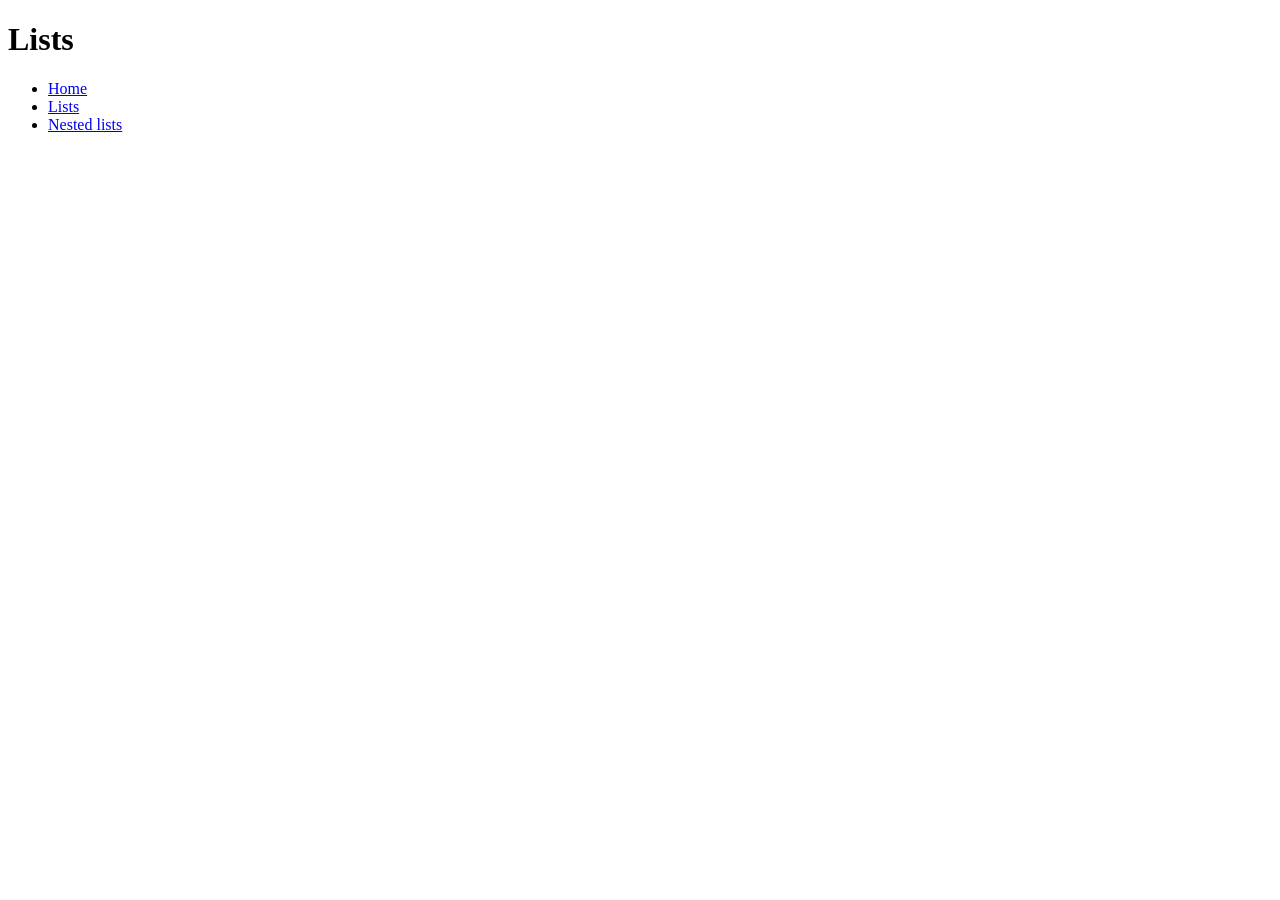
==== flat-list.html @ 996767d2 "stubs out all the pages" ====
<!DOCTYPE html>
<html lang="en">

<head>
    <meta charset="utf-8">
    <title>lists</title>
    <link rel="stylesheet" href=styles.css">
</head>

<body>
    <h1>Lists</h1>
    <ul>
        <li>
            <a href="index.html">Home</a>
        </li>

        <li>
            <a href="flat-list.html" >Lists</a>
        </li>

        <li>
            <a href="nested-list.html">Nested lists</a>
        </li>
    </ul>
</body>




</html>
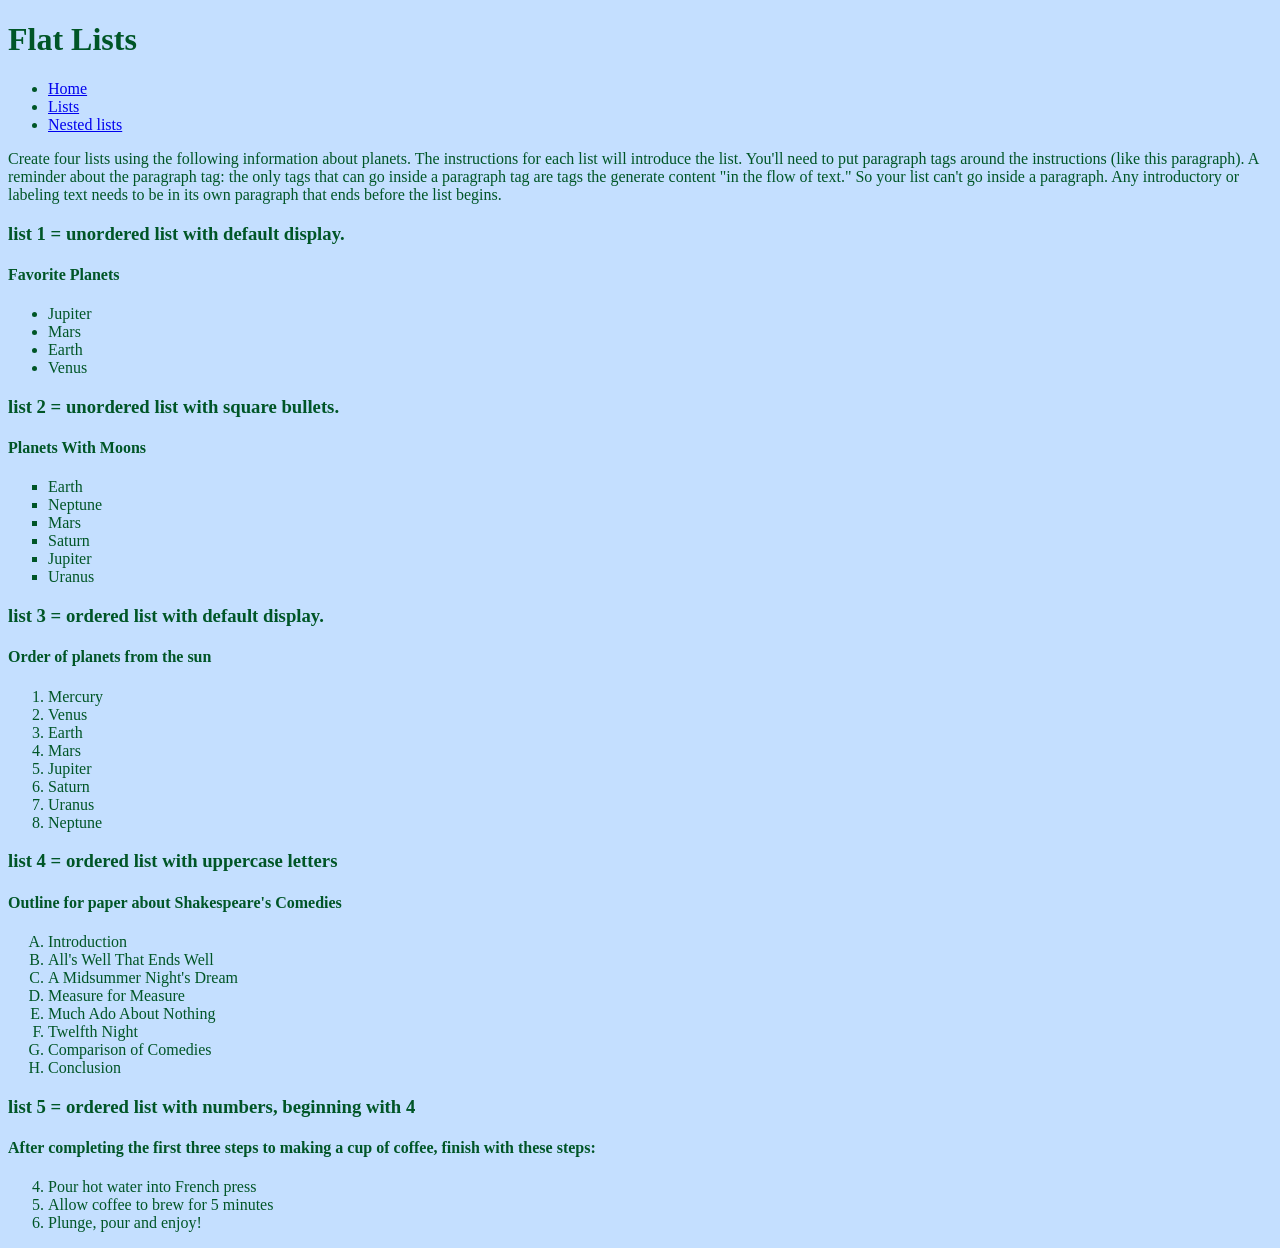
==== commit e51ebe33: "finished flat list" ====
--- a/flat-list.html
+++ b/flat-list.html
@@ -3,12 +3,12 @@
 
 <head>
     <meta charset="utf-8">
-    <title>lists</title>
-    <link rel="stylesheet" href=styles.css">
+    <title>flat lists</title>
+    <link rel="stylesheet" href="styles.css">
 </head>
 
 <body>
-    <h1>Lists</h1>
+    <h1>Flat Lists</h1>
     <ul>
         <li>
             <a href="index.html">Home</a>
@@ -22,9 +22,78 @@
             <a href="nested-list.html">Nested lists</a>
         </li>
     </ul>
+
+<p>Create four lists using the following information about planets. The instructions for each list will introduce the list. You'll need to put paragraph tags around the instructions (like this paragraph). A reminder about the paragraph tag: the only tags that can go inside a paragraph tag are tags the generate content "in the flow of text." So your list can't go inside a paragraph. Any introductory or labeling text needs to be in its own paragraph that ends before the list begins.</p>
+
+<h3>list 1 = unordered list with default display.</h3>
+
+    <h4>Favorite Planets</h4>
+
+<ul>
+    <li>Jupiter</li>
+    <li>Mars</li>
+    <li>Earth</li>
+    <li>Venus</li>
+</ul>
+
+
+<h3>list 2 = unordered list with square bullets.</h3>
+
+    <h4>Planets With Moons</h4>
+
+<ul class="square-list">
+    <li>Earth</li>
+    <li>Neptune</li>
+    <li>Mars</li>
+    <li>Saturn</li>
+    <li>Jupiter</li>
+    <li>Uranus</li>
+</ul>
+
+
+<h3>list 3 = ordered list with default display.</h3>
+
+<h4>Order of planets from the sun</h4>
+
+<ol>
+    <li>Mercury</li>
+    <li>Venus</li>
+    <li>Earth</li>
+    <li>Mars</li>
+    <li>Jupiter</li>
+    <li>Saturn</li>
+    <li>Uranus</li>
+    <li>Neptune</li>
+</ol>
+
+
+<h3>list 4 = ordered list with uppercase letters</h3>
+
+    <h4>Outline for paper about Shakespeare's Comedies</h4>
+
+<ol class="letter-list">
+    <li>Introduction</li>
+    <li>All's Well That Ends Well</li>
+    <li>A Midsummer Night's Dream</li>
+    <li>Measure for Measure</li>
+    <li>Much Ado About Nothing</li>
+    <li>Twelfth Night</li>
+    <li>Comparison of Comedies</li>
+    <li>Conclusion</li>
+</ol>
+
+
+<h3>list 5 = ordered list with numbers, beginning with 4</h3>
+
+<h4>After completing the first three steps to making a cup of coffee, finish with these steps:</h4>
+
+<ol start="4">
+    <li>Pour hot water into French press</li>
+    <li>Allow coffee to brew for 5 minutes</li>
+    <li>Plunge, pour and enjoy!</li>
+</ol>
+
 </body>
 
 
-
-
 </html>
--- a/styles.css
+++ b/styles.css
@@ -0,0 +1,11 @@
+html{
+    background-color: rgb(196, 223, 255);
+    color:rgb(0, 86, 39);
+}
+
+.square-list{
+    list-style-type: square;
+}
+.letter-list{
+    list-style-type: upper-alpha;
+}
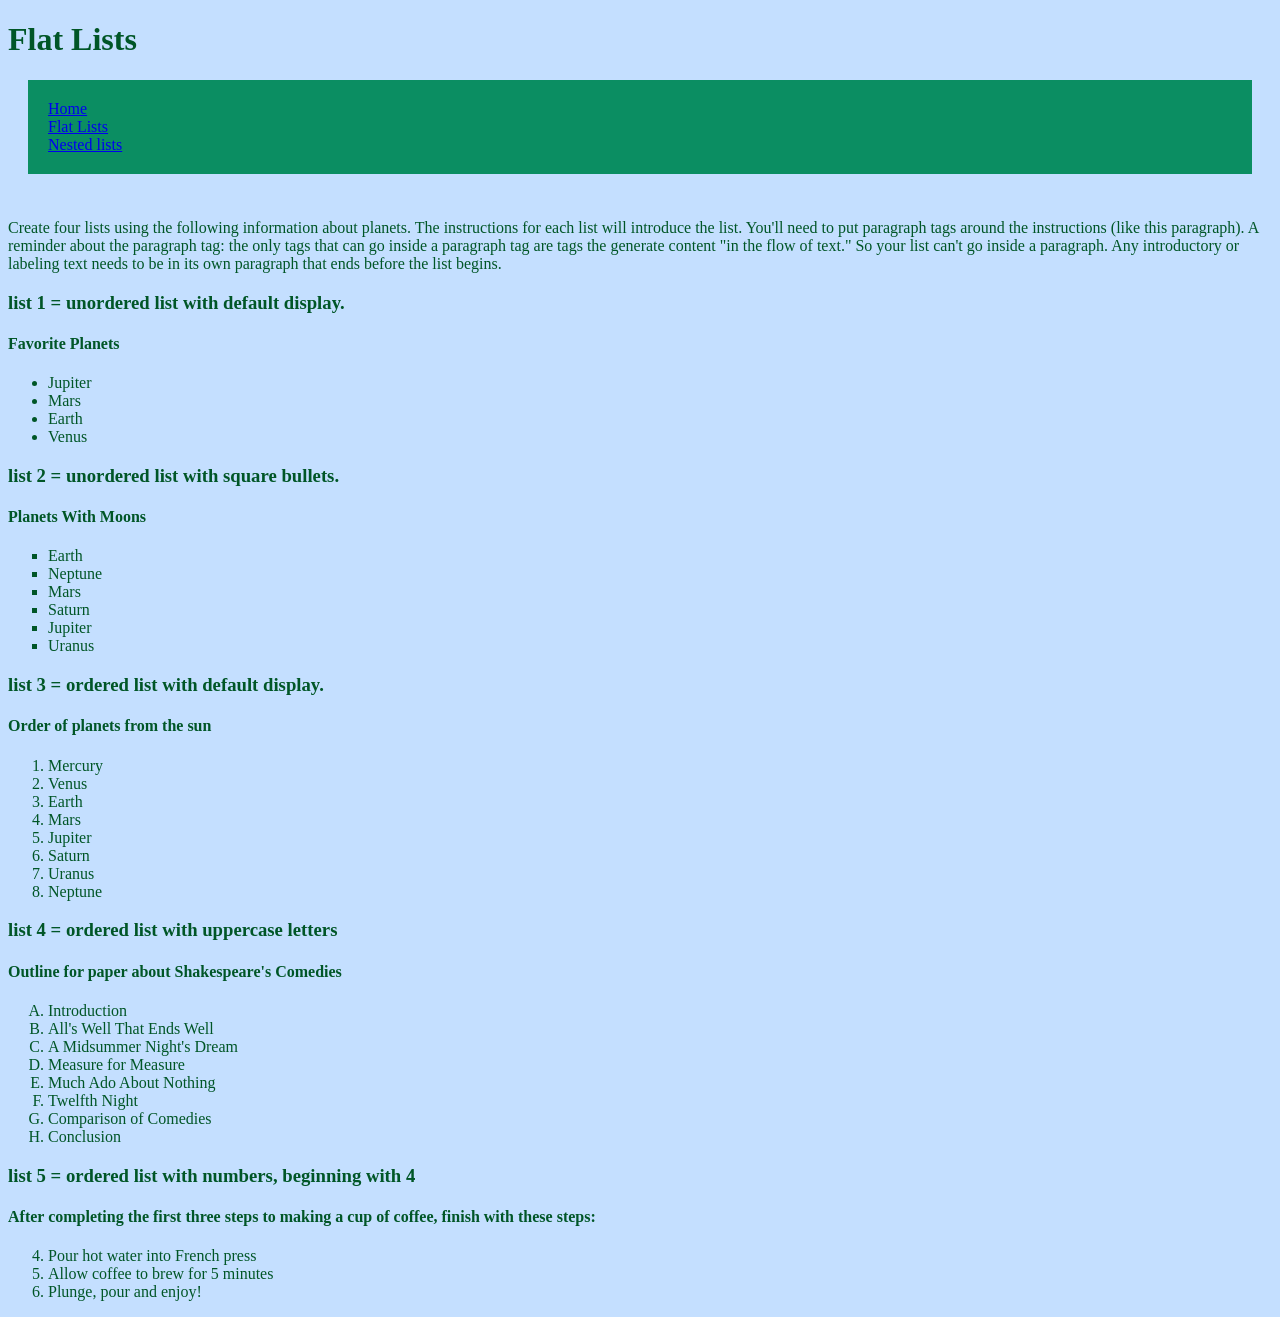
==== commit 68cef5ae: "added nested list and content styles" ====
--- a/flat-list.html
+++ b/flat-list.html
@@ -9,13 +9,14 @@
 
 <body>
     <h1>Flat Lists</h1>
-    <ul>
+
+    <ul class="nav">
         <li>
             <a href="index.html">Home</a>
         </li>
 
         <li>
-            <a href="flat-list.html" >Lists</a>
+            <a href="flat-list.html">Flat Lists</a>
         </li>
 
         <li>
--- a/styles.css
+++ b/styles.css
@@ -8,4 +8,12 @@
 }
 .letter-list{
     list-style-type: upper-alpha;
+}
+.nav{
+    list-style-type: none;
+    background-color: rgb(11, 142, 98);
+    padding: 20px;
+    padding-top: 20px;
+    margin:20px;
+    margin-bottom: 45px;
 }
